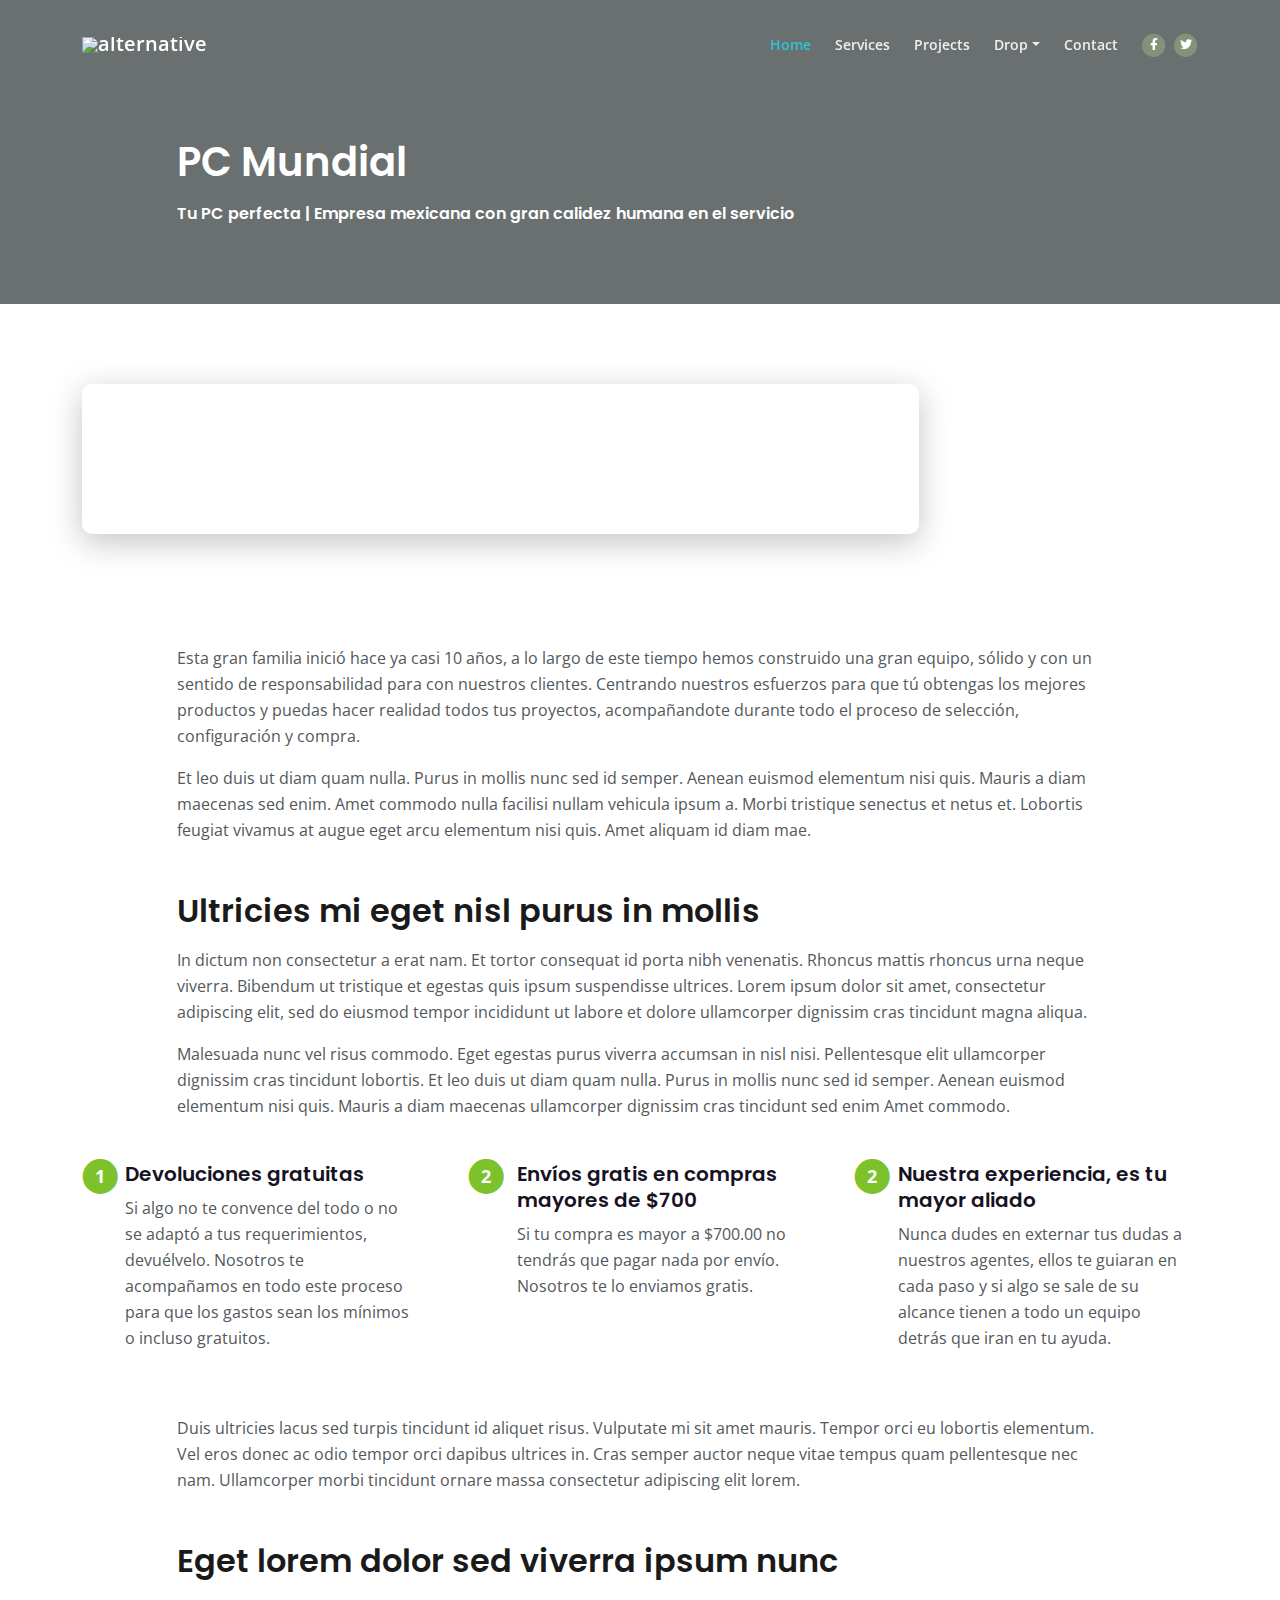
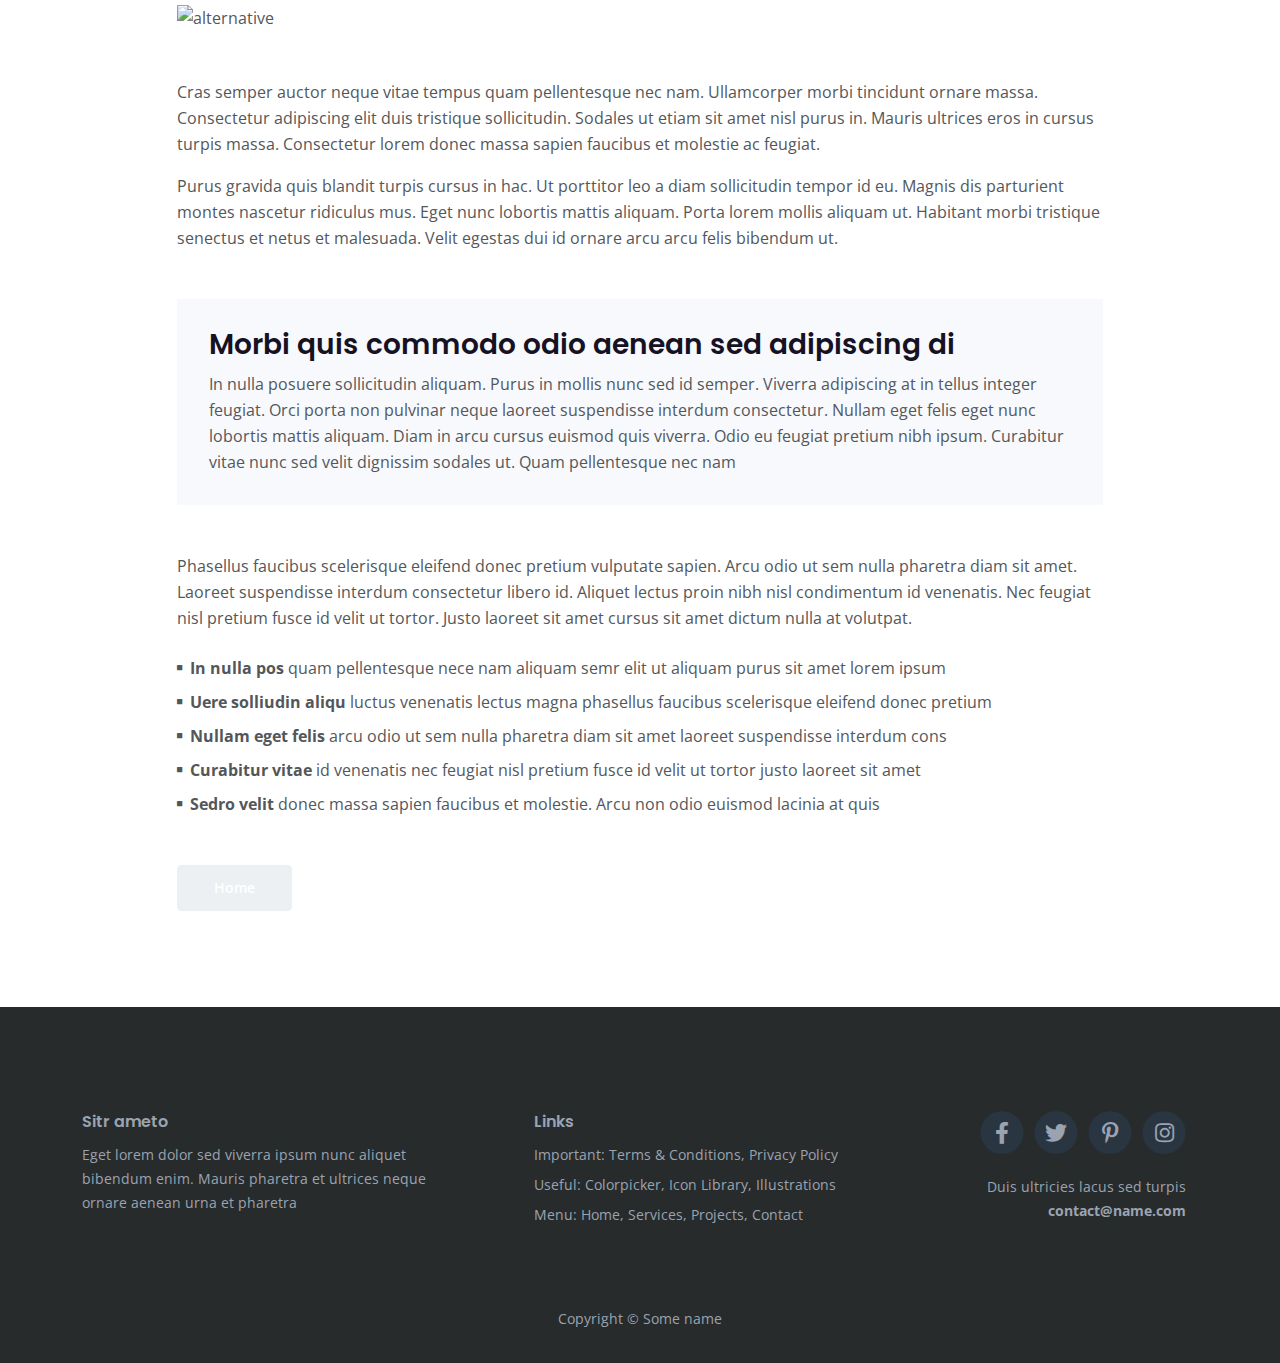
==== about.html @ 80b42864 "inicio" ====
<!DOCTYPE html>
<html lang="es">

<head>
    <meta charset="utf-8">
    <meta name="viewport" content="width=device-width, initial-scale=1, shrink-to-fit=no">

    <!-- SEO Meta Tags -->
    <meta name="description" content="Your description">
    <meta name="author" content="Your name">


    <!-- Webpage Title -->
    <title>PC Mundial</title>

    <!-- Styles -->
    <link href="https://fonts.googleapis.com/css2?family=Open+Sans:ital,wght@0,400;0,600;0,700;1,400&display=swap"
        rel="stylesheet">
    <link href="https://fonts.googleapis.com/css2?family=Poppins:wght@600&display=swap" rel="stylesheet">
    <link href="css/bootstrap.min.css" rel="stylesheet">
    <link href="css/fontawesome-all.min.css" rel="stylesheet">
    <link href="css/swiper.css" rel="stylesheet">
    <link href="css/styles.css" rel="stylesheet">

    <!-- Favicon  -->
    <link rel="icon" href="images/favicon.png">
</head>

<body>

    <!-- Navigation -->
    <nav id="navbarExample" class="navbar navbar-expand-lg fixed-top navbar-dark" aria-label="Main navigation">
        <div class="container">

            <!-- Image Logo -->
            <a class="navbar-brand logo-image" href="index.html"><img src="images/logo.svg" alt="alternative"></a>

            <!-- Text Logo - Use this if you don't have a graphic logo -->
            <!-- <a class="navbar-brand logo-text" href="index.html">Name</a> -->

            <button class="navbar-toggler p-0 border-0" type="button" id="navbarSideCollapse"
                aria-label="Toggle navigation">
                <span class="navbar-toggler-icon"></span>
            </button>

            <div class="navbar-collapse offcanvas-collapse" id="navbarsExampleDefault">
                <ul class="navbar-nav ms-auto navbar-nav-scroll">
                    <li class="nav-item">
                        <a class="nav-link active" aria-current="page" href="index.html">Home</a>
                    </li>
                    <li class="nav-item">
                        <a class="nav-link" href="index.html#services">Services</a>
                    </li>
                    <li class="nav-item">
                        <a class="nav-link" href="index.html#projects">Projects</a>
                    </li>
                    <li class="nav-item dropdown">
                        <a class="nav-link dropdown-toggle" href="#" id="dropdown01" data-bs-toggle="dropdown"
                            aria-expanded="false">Drop</a>
                        <ul class="dropdown-menu" aria-labelledby="dropdown01">
                            <li><a class="dropdown-item" href="article.html">Article Details</a></li>
                            <li>
                                <div class="dropdown-divider"></div>
                            </li>
                            <li><a class="dropdown-item" href="terms.html">Terms Conditions</a></li>
                            <li>
                                <div class="dropdown-divider"></div>
                            </li>
                            <li><a class="dropdown-item" href="privacy.html">Privacy Policy</a></li>
                        </ul>
                    </li>
                    <li class="nav-item">
                        <a class="nav-link" href="index.html#contact">Contact</a>
                    </li>
                </ul>
                <span class="nav-item social-icons">
                    <span class="fa-stack">
                        <a href="#your-link">
                            <i class="fas fa-circle fa-stack-2x"></i>
                            <i class="fab fa-facebook-f fa-stack-1x"></i>
                        </a>
                    </span>
                    <span class="fa-stack">
                        <a href="#your-link">
                            <i class="fas fa-circle fa-stack-2x"></i>
                            <i class="fab fa-twitter fa-stack-1x"></i>
                        </a>
                    </span>
                </span>
            </div> <!-- end of navbar-collapse -->
        </div> <!-- end of container -->
    </nav> <!-- end of navbar -->
    <!-- end of navigation -->


    <!-- Header -->
    <header class="ex-header ex-header-about">
        <div class="container">
            <div class="row">
                <div class="col-xl-10 offset-xl-1">
                    <h1>PC Mundial</h1>
                    <h3>Tu PC perfecta | Empresa mexicana con gran calidez humana en el servicio</h3>
                </div> <!-- end of col -->
            </div> <!-- end of row -->
        </div> <!-- end of container -->
    </header> <!-- end of ex-header -->
    <!-- end of header -->


    <!-- Basic -->
    <div class="ex-basic-1 pt-5 pb-5 team">
        <div class="container">
            <div class="row">
                <div class="col-lg-12">
                    <section class="image-container video-team">
                    <section class="video-wrapper">
                        <video autoplay loop muted src="./images/team.mp4" playsinline></video>
                    </section>
                </section>
                </div> <!-- end of col -->
            </div> <!-- end of row -->
        </div> <!-- end of container -->
    </div> <!-- end of ex-basic-1 -->
    <!-- end of basic -->


    <!-- Basic -->
    <div class="ex-basic-1 pt-4">
        <div class="container">
            <div class="row">
                <div class="col-xl-10 offset-xl-1">
                    <p>Esta gran familia inició hace ya casi 10 años, a lo largo de este tiempo hemos construido una gran equipo, sólido y con un sentido de responsabilidad para con nuestros clientes. Centrando nuestros esfuerzos para que tú obtengas los mejores productos y puedas hacer realidad todos tus proyectos, acompañandote durante todo el proceso de selección, configuración y compra.</p>
                    <p class="mb-5">Et leo duis ut diam quam nulla. Purus in mollis nunc sed id semper. Aenean euismod
                        elementum nisi quis. Mauris a diam maecenas sed enim. Amet commodo nulla facilisi nullam
                        vehicula ipsum a. Morbi tristique senectus et netus et. Lobortis feugiat vivamus at augue eget
                        arcu elementum nisi quis. Amet aliquam id diam mae.</p>

                    <h2 class="mb-3">Ultricies mi eget nisl purus in mollis</h2>
                    <p>In dictum non consectetur a erat nam. Et tortor consequat id porta nibh venenatis. Rhoncus mattis
                        rhoncus urna neque viverra. Bibendum ut tristique et egestas quis ipsum suspendisse ultrices.
                        Lorem ipsum dolor sit amet, consectetur adipiscing elit, sed do eiusmod tempor incididunt ut
                        labore et dolore ullamcorper dignissim cras tincidunt magna aliqua.</p>
                    <p class="mb-4">Malesuada nunc vel risus commodo. Eget egestas purus viverra accumsan in nisl nisi.
                        Pellentesque elit ullamcorper dignissim cras tincidunt lobortis. Et leo duis ut diam quam nulla.
                        Purus in mollis nunc sed id semper. Aenean euismod elementum nisi quis. Mauris a diam maecenas
                        ullamcorper dignissim cras tincidunt sed enim Amet commodo.</p>
                </div> <!-- end of col -->
            </div> <!-- end of row -->
        </div> <!-- end of container -->
    </div> <!-- end of ex-basic-1 -->
    <!-- end of basic -->


    <!-- Cards -->
    <div class="ex-cards-1 pt-3 pb-3">
        <div class="container">
            <div class="row">
                <div class="col-lg-12">

                    <!-- Card -->
                    <div class="card">
                        <ul class="list-unstyled">
                            <li class="d-flex">
                                <span class="fa-stack">
                                    <span class="fas fa-circle fa-stack-2x"></span>
                                    <span class="fa-stack-1x">1</span>
                                </span>
                                <div class="flex-grow-1">
                                    <h5>Devoluciones gratuitas</h5>
                                    <p>Si algo no te convence del todo o no se adaptó a tus requerimientos, devuélvelo. Nosotros te acompañamos en todo este proceso para que los gastos sean los mínimos o incluso gratuitos.</p>
                                </div>
                            </li>
                        </ul>
                    </div> <!-- end of card -->
                    <!-- end of card -->

                    <!-- Card -->
                    <div class="card">
                        <ul class="list-unstyled">
                            <li class="d-flex">
                                <span class="fa-stack">
                                    <span class="fas fa-circle fa-stack-2x"></span>
                                    <span class="fa-stack-1x">2</span>
                                </span>
                                <div class="flex-grow-1">
                                    <h5>Envíos gratis en compras mayores de $700</h5>
                                    <p>Si tu compra es mayor a $700.00 no tendrás que pagar nada por envío. Nosotros te lo enviamos gratis.</p>
                                    </p>
                                </div>
                            </li>
                        </ul>
                    </div> <!-- end of card -->
                    <!-- end of card -->

                    <!-- Card -->
                    <div class="card">
                        <ul class="list-unstyled">
                            <li class="d-flex">
                                <span class="fa-stack">
                                    <span class="fas fa-circle fa-stack-2x"></span>
                                    <span class="fa-stack-1x">2</span>
                                </span>
                                <div class="flex-grow-1">
                                    <h5>Nuestra experiencia, es tu mayor aliado</h5>
                                    <p>Nunca dudes en externar tus dudas a nuestros agentes, ellos te guiaran en cada paso y si algo se sale de su alcance tienen a todo un equipo detrás que iran en tu ayuda.</p>
                                </div>
                            </li>
                        </ul>
                    </div> <!-- end of card -->
                    <!-- end of card -->

                </div> <!-- end of col -->
            </div> <!-- end of row -->
        </div> <!-- end of container -->
    </div> <!-- end of ex-cards-1 -->
    <!-- end of cards -->


    <!-- Basic -->
    <div class="ex-basic-1 pt-3 pb-5">
        <div class="container">
            <div class="row">
                <div class="col-xl-10 offset-xl-1">
                    <p class="mb-5">Duis ultricies lacus sed turpis tincidunt id aliquet risus. Vulputate mi sit amet
                        mauris. Tempor orci eu lobortis elementum. Vel eros donec ac odio tempor orci dapibus ultrices
                        in. Cras semper auctor neque vitae tempus quam pellentesque nec nam. Ullamcorper morbi tincidunt
                        ornare massa consectetur adipiscing elit lorem.</p>

                    <h2 class="mb-4">Eget lorem dolor sed viverra ipsum nunc</h2>
                    <img class="img-fluid mb-5" src="images/article-details-small.jpg" alt="alternative">
                    <p>Cras semper auctor neque vitae tempus quam pellentesque nec nam. Ullamcorper morbi tincidunt
                        ornare massa. Consectetur adipiscing elit duis tristique sollicitudin. Sodales ut etiam sit amet
                        nisl purus in. Mauris ultrices eros in cursus turpis massa. Consectetur lorem donec massa sapien
                        faucibus et molestie ac feugiat.</p>
                    <p class="mb-5">Purus gravida quis blandit turpis cursus in hac. Ut porttitor leo a diam
                        sollicitudin tempor id eu. Magnis dis parturient montes nascetur ridiculus mus. Eget nunc
                        lobortis mattis aliquam. Porta lorem mollis aliquam ut. Habitant morbi tristique senectus et
                        netus et malesuada. Velit egestas dui id ornare arcu arcu felis bibendum ut.</p>
                    <div class="text-box mb-5">
                        <h3>Morbi quis commodo odio aenean sed adipiscing di</h3>
                        <p>In nulla posuere sollicitudin aliquam. Purus in mollis nunc sed id semper. Viverra adipiscing
                            at in tellus integer feugiat. Orci porta non pulvinar neque laoreet suspendisse interdum
                            consectetur. Nullam eget felis eget nunc lobortis mattis aliquam. Diam in arcu cursus
                            euismod quis viverra. Odio eu feugiat pretium nibh ipsum. Curabitur vitae nunc sed velit
                            dignissim sodales ut. Quam pellentesque nec nam</p>
                    </div> <!-- end of text-box -->
                    <p class="mb-4">Phasellus faucibus scelerisque eleifend donec pretium vulputate sapien. Arcu odio ut
                        sem nulla pharetra diam sit amet. Laoreet suspendisse interdum consectetur libero id. Aliquet
                        lectus proin nibh nisl condimentum id venenatis. Nec feugiat nisl pretium fusce id velit ut
                        tortor. Justo laoreet sit amet cursus sit amet dictum nulla at volutpat.</p>
                    <ul class="list-unstyled li-space-lg mb-5">
                        <li class="d-flex">
                            <i class="fas fa-square"></i>
                            <div class="flex-grow-1"><strong>In nulla pos</strong> quam pellentesque nece nam aliquam
                                semr elit ut aliquam purus sit amet lorem ipsum</div>
                        </li>
                        <li class="d-flex">
                            <i class="fas fa-square"></i>
                            <div class="flex-grow-1"><strong>Uere solliudin aliqu</strong> luctus venenatis lectus magna
                                phasellus faucibus scelerisque eleifend donec pretium</div>
                        </li>
                        <li class="d-flex">
                            <i class="fas fa-square"></i>
                            <div class="flex-grow-1"><strong>Nullam eget felis</strong> arcu odio ut sem nulla pharetra
                                diam sit amet laoreet suspendisse interdum cons</div>
                        </li>
                        <li class="d-flex">
                            <i class="fas fa-square"></i>
                            <div class="flex-grow-1"><strong>Curabitur vitae</strong> id venenatis nec feugiat nisl
                                pretium fusce id velit ut tortor justo laoreet sit amet</div>
                        </li>
                        <li class="d-flex">
                            <i class="fas fa-square"></i>
                            <div class="flex-grow-1"><strong>Sedro velit</strong> donec massa sapien faucibus et
                                molestie. Arcu non odio euismod lacinia at quis</div>
                        </li>
                    </ul>

                    <a class="btn-solid-reg mb-5" href="index.html">Home</a>
                </div> <!-- end of col -->
            </div> <!-- end of row -->
        </div> <!-- end of container -->
    </div> <!-- end of ex-basic-1 -->
    <!-- end of basic -->


    <!-- Footer -->
    <div class="footer">
        <div class="container">
            <div class="row">
                <div class="col-lg-12">
                    <div class="footer-col first">
                        <h6>Sitr ameto</h6>
                        <p class="p-small">Eget lorem dolor sed viverra ipsum nunc aliquet bibendum enim. Mauris
                            pharetra et ultrices neque ornare aenean urna et pharetra</p>
                    </div> <!-- end of footer-col -->
                    <div class="footer-col second">
                        <h6>Links</h6>
                        <ul class="list-unstyled li-space-lg p-small">
                            <li>Important: <a href="terms.html">Terms & Conditions</a>, <a href="privacy.html">Privacy
                                    Policy</a></li>
                            <li>Useful: <a href="#">Colorpicker</a>, <a href="#">Icon Library</a>, <a
                                    href="#">Illustrations</a></li>
                            <li>Menu: <a href="#header">Home</a>, <a href="#services">Services</a>, <a
                                    href="#projects">Projects</a>, <a href="#contact">Contact</a></li>
                        </ul>
                    </div> <!-- end of footer-col -->
                    <div class="footer-col third">
                        <span class="fa-stack">
                            <a href="#your-link">
                                <i class="fas fa-circle fa-stack-2x"></i>
                                <i class="fab fa-facebook-f fa-stack-1x"></i>
                            </a>
                        </span>
                        <span class="fa-stack">
                            <a href="#your-link">
                                <i class="fas fa-circle fa-stack-2x"></i>
                                <i class="fab fa-twitter fa-stack-1x"></i>
                            </a>
                        </span>
                        <span class="fa-stack">
                            <a href="#your-link">
                                <i class="fas fa-circle fa-stack-2x"></i>
                                <i class="fab fa-pinterest-p fa-stack-1x"></i>
                            </a>
                        </span>
                        <span class="fa-stack">
                            <a href="#your-link">
                                <i class="fas fa-circle fa-stack-2x"></i>
                                <i class="fab fa-instagram fa-stack-1x"></i>
                            </a>
                        </span>
                        <p class="p-small">Duis ultricies lacus sed turpis <a
                                href="mailto:contact@name.com"><strong>contact@name.com</strong></a></p>
                    </div> <!-- end of footer-col -->
                </div> <!-- end of col -->
            </div> <!-- end of row -->
        </div> <!-- end of container -->
    </div> <!-- end of footer -->
    <!-- end of footer -->


    <!-- Copyright -->
    <div class="copyright">
        <div class="container">
            <div class="row">
                <div class="col-lg-12">
                    <p class="p-small">Copyright © Some name</p>
                </div> <!-- end of col -->
            </div> <!-- enf of row -->
        </div> <!-- end of container -->
    </div> <!-- end of copyright -->
    <!-- end of copyright -->


    <!-- Back To Top Button -->
    <button onclick="topFunction()" id="myBtn">
        <img src="images/up-arrow.png" alt="alternative">
    </button>
    <!-- end of back to top button -->

    <!-- Scripts -->

    <script src="js/bootstrap.min.js"></script> <!-- Bootstrap framework -->
    <script src="js/swiper.min.js"></script> <!-- Swiper for image and text sliders -->
    <script src="js/isotope.pkgd.min.js"></script> <!-- Isotope for filter -->
    <script src="js/scripts.js"></script> <!-- Custom scripts -->
</body>

</html>
---- css/styles.css ----
/* Description: Master CSS file */

/*****************************************
Table Of Contents:
- General Styles
- Navigation
- Header
- Introduction
- Details
- Services 1
- Services 2
- Services 3
- Projects
- Testimonials
- Contact
- Footer
- Copyright
- Back To Top Button
- Extra Pages
- Media Queries
******************************************/

/*****************************************
Colors:
- Backgrounds - light gray #f7f9fd
- Headings text - black #161223
- Body text - dark gray #53575a
- Buttons, icons - green #7dc22b
******************************************/


/**************************/
/*     General Styles     */
/**************************/
body,
html {
    width: 100%;
	height: 100%;
}

body, p {
	color: #53575a; 
	font: 400 1rem/1.625rem "Open Sans", sans-serif;
}

h1 {
	color: #364e5e;
	font-weight: 600;
	font-size: 2.5rem;
	line-height: 3.25rem;
	font-family: "Poppins"
}

h2 {
	color: #1a1a1a;
	font-weight: 600;
	font-size: 2rem;
	line-height: 2.5rem;
	font-family: "Poppins"
}

h3 {
	color: #161223;
	font-weight: 600;
	font-size: 1.75rem;
	line-height: 2.25rem;
	font-family: "Poppins"
}

h4 {
	color: #161223;
	font-weight: 600;
	font-size: 1.5rem;
	line-height: 2rem;
	font-family: "Poppins"
}

h5 {
	color: #161223;
	font-weight: 600;
	font-size: 1.25rem;
	line-height: 1.625rem;
	font-family: "Poppins"
}

h6 {
	color: #161223;
	font-weight: 600;
	font-size: 1rem;
	line-height: 1.375rem;
	font-family: "Poppins"
}


/********/

video {
	width: 100%;
	height: auto;
	margin: 0 auto;
	align-items: center;
	border-radius: 10px;
	background-color: #ffffff;
	box-shadow: 0 0.5rem 2rem rgba(3, 19, 23, 0.250);
}	



.video-team {
	width: 75%;
	height: auto;
	
	
}





.image-container img {
	width: 100%;
	height: auto;
	margin: 0 auto;
	align-items: center;
	border-radius: 10px;
	background-color: #ffffff;
	box-shadow: 0 0.5rem 2rem rgba(3, 19, 23, 0.250);
}


.card-icon {
	width: 100%;
	height: auto;
	margin: 0 auto;
	align-items: center;
	background-color: #ffffff;
	box-shadow: 0 0.5rem 1rem rgba(3, 19, 23, 0.250);
}

.bg-you {
	background-color: #edf0f2;
}

.bg-you-2 {
	background-color: #e9e9e9;
}






/*********************/



.p-large {
	font-size: 1.125rem;
	line-height: 1.75rem;
}

.p-small {
	font-size: 0.875rem;
	line-height: 1.5rem;
}

.testimonial-text {
	font-style: italic;
}

.testimonial-author {
	font-weight: 600;
	font-size: 1.25rem;
	line-height: 1.75rem;
	font-family: "Poppins"
}

.li-space-lg li {
	margin-bottom: 0.5rem;
}

a {
	color: #53575a;
	text-decoration: underline;
}

a:hover {
	color: #53575a;
	text-decoration: underline;
}

.no-line {
	text-decoration: none;
}

.no-line:hover {
	text-decoration: none;
}

.read-more {
	font-weight: 600;
	font-size: 1rem;
	line-height: 1.5rem;
}

.read-more .fas {
	margin-left: 0.625rem;
	font-size: 1rem;
	vertical-align: -8%;
}

.green {
	color: #0e6caa;
}

.bg-gray {
	background-color: #f7f9fd;
}

.btn-solid-reg {
	display: inline-block;
	padding: 1.375rem 2.25rem 1.375rem 2.25rem;
	border: 1px solid #edf0f2;
	border-radius: 4px;
	background-color: #edf0f2;
	color: #ffffff;
	font-weight: 600;
	font-size: 0.875rem;
	line-height: 0;
	text-decoration: none;
	transition: all 0.2s;
}

.btn-solid-reg:hover {
	background-color: transparent;
	color: #edf0f2; /* needs to stay here because of the color property of a tag */
	text-decoration: none;
}

.btn-solid-lg {
	display: inline-block;
	padding: 1.625rem 2.625rem 1.625rem 2.625rem;
	/* border: 1px solid #7dc22b; */
	border: 1px solid #edf0f2;

	border-radius: 4px;
	/* background-color: #7dc22b; */
	background-color: transparent;

	color: #ffffff;
	font-weight: 600;
	font-size: 0.875rem;
	line-height: 0;
	text-decoration: none;
	transition: all 0.2s;
}

.btn-solid-lg:hover {
	background-color: #edf0f2;
	/* color: #7dc22b; needs to stay here because of the color property of a tag */
	color: #302f2f;
	text-decoration: none;
}

.btn-outline-reg {
	display: inline-block;
	padding: 1.375rem 2.25rem 1.375rem 2.25rem;
	border: 1px solid #161223;
	border-radius: 4px;
	background-color: transparent;
	color: #161223;
	font-weight: 600;
	font-size: 0.875rem;
	line-height: 0;
	text-decoration: none;
	transition: all 0.2s;
}

.btn-outline-reg:hover {
	background-color: #161223;
	color: #ffffff;
	text-decoration: none;
}

.btn-outline-lg {
	display: inline-block;
	padding: 1.625rem 2.625rem 1.625rem 2.625rem;
	border: 1px solid #161223;
	border-radius: 4px;
	background-color: transparent;
	color: #161223;
	font-weight: 600;
	font-size: 0.875rem;
	line-height: 0;
	text-decoration: none;
	transition: all 0.2s;
}

.btn-outline-lg:hover {
	background-color: #161223;
	color: #ffffff;
	text-decoration: none;
}

.btn-outline-sm {
	display: inline-block;
	padding: 1rem 1.5rem 1rem 1.5rem;
	border: 1px solid #161223;
	border-radius: 4px;
	background-color: transparent;
	color: #161223;
	font-weight: 600;
	font-size: 0.875rem;
	line-height: 0;
	text-decoration: none;
	transition: all 0.2s;
}

.btn-outline-sm:hover {
	background-color: #161223;
	color: #ffffff;
	text-decoration: none;
}

.form-group {
	position: relative;
	margin-bottom: 1.25rem;
}

.form-control-input,
.form-control-textarea {
	width: 100%;
	padding-top: 0.875rem;
	padding-bottom: 0.875rem;
	padding-left: 1.5rem;
	border: 1px solid #cbcbd1;
	border-radius: 4px;
	background-color: #ffffff;
	font-size: 0.875rem;
	line-height: 1.5rem;
	-webkit-appearance: none; /* removes inner shadow on form inputs on ios safari */
}

.form-control-textarea {
	display: block;
	height: 14rem; /* used instead of html rows to normalize height between Chrome and IE/FF */
}

.form-control-input:focus,
.form-control-textarea:focus {
	border: 1px solid #a1a1a1;
	outline: none; /* Removes blue border on focus */
}

.form-control-input:hover,
.form-control-textarea:hover {
	border: 1px solid #a1a1a1;
}

.form-control-submit-button {
	display: inline-block;
	width: 100%;
	height: 3.25rem;
	border: 1px solid #7dc22b;
	border-radius: 4px;
	background-color: #7dc22b;
	color: #ffffff;
	font-weight: 600;
	font-size: 0.875rem;
	line-height: 0;
	cursor: pointer;
	transition: all 0.2s;
}

.form-control-submit-button:hover {
	border: 1px solid #7dc22b;
	background-color: transparent;
	color: #7dc22b;
}


/**********************/
/*     Navigation     */
/**********************/
.navbar {
	background-color: #000000da;
	font-weight: 600;
	font-size: 0.875rem;
	line-height: 0.875rem;
	box-shadow: 0 1px 6px 0 rgba(0, 0, 0, 0.025);
}

.navbar .navbar-brand {
	padding-top: 0.25rem;
	padding-bottom: 0.25rem;
}

.navbar .logo-image img {
    width: 122px;
	height: 32px;
}

.navbar .logo-text {
	color: #38b3d8;
	font-weight: 700;
	font-size: 1.875rem;
	line-height: 1rem;
	text-decoration: none;
}

.offcanvas-collapse {
	position: fixed;
	top: 3.25rem; /* adjusts the height between the top of the page and the offcanvas menu */
	bottom: 0;
	left: 100%;
	width: 100%;
	padding-right: 1rem;
	padding-left: 1rem;
	overflow-y: auto;
	visibility: hidden;
	background-color: #000000da;
	transition: visibility .3s ease-in-out, -webkit-transform .3s ease-in-out;
	transition: transform .3s ease-in-out, visibility .3s ease-in-out;
	transition: transform .3s ease-in-out, visibility .3s ease-in-out, -webkit-transform .3s ease-in-out;
}

.offcanvas-collapse.open {
	visibility: visible;
	-webkit-transform: translateX(-100%);
	transform: translateX(-100%);
}

.navbar .navbar-nav {
	margin-top: 0.75rem;
	margin-bottom: 0.5rem;
}

.navbar .nav-item .nav-link {
	padding-top: 0.625rem;
	padding-bottom: 0.625rem;
	color: #eeeeee;
	text-decoration: none;
	transition: all 0.2s ease;
}

.navbar .nav-item.dropdown.show .nav-link,
.navbar .nav-item .nav-link:hover,
.navbar .nav-item .nav-link.active {
	color: #2dc5da;
}

/* Dropdown Menu */
.navbar .dropdown .dropdown-menu {
	animation: fadeDropdown 0.2s; /* required for the fade animation */
}

@keyframes fadeDropdown {
    0% {
        opacity: 0;
    }

    100% {
        opacity: 1;
	}
}

.navbar .dropdown-menu {
	margin-top: 0.25rem;
	margin-bottom: 0.25rem;
	border: none;
	background-color: #0e3147;
}

.navbar .dropdown-item {
	padding-top: 0.625rem;
	padding-bottom: 0.625rem;
	color: #eeeeee;
	font-weight: 600;
	font-size: 0.875rem;
	line-height: 0.875rem;
	text-decoration: none;
}

.navbar .dropdown-item:hover {
	background-color: #b3b1b1;
	color: #8ba3a7;
}

.navbar .dropdown-divider {
	width: 100%;
	height: 1px;
	margin: 0.5rem auto 0.5rem auto;
	border: none;
	background-color: #5b5f66;
}
/* end of dropdown menu */

.navbar .fa-stack {
	width: 2em;
	margin-right: 0.25rem;
	font-size: 0.75rem;
}

.navbar .fa-stack-2x {
	color: #859178;
	transition: all 0.2s ease;
}

.navbar .fa-stack-1x {
	color: #ffffff;
	transition: all 0.2s ease;
}

.navbar .fa-stack:hover .fa-stack-2x {
	color: #ffffff;
}

.navbar .fa-stack:hover .fa-stack-1x {
	color: #81867a;
}

.navbar .navbar-toggler {
	padding: 0;
	border: none;
	font-size: 1.25rem;
}


/*****************/
/*    Header     */
/*****************/
.header {
	position: relative;
}

.header #video-background {
	position: absolute;
	right: 0;
	bottom: 0;
	min-width: 100%;
	min-height: 100%;
	width: auto;
	height: auto;
	z-index: -100; 
}

.header .header-content {
	padding-top: 11rem;
	padding-bottom: 9rem;
	background: linear-gradient(rgba(21, 35, 63, 0.5), rgba(21, 35, 63, 0.5));
	background-size: cover;
	text-align: center; 
}

.header .h1-large {
	margin-bottom: 2.25rem;
	color: #ffffff;
	font-size: 3rem;
	line-height: 3.75rem;
	}


/************************/
/*     Introduction     */
/************************/
.cards-1 {
	padding-top: 9.125rem;
	padding-bottom: 5.25rem;
	text-align: center;
}

.cards-1 .h2-heading {
	margin-bottom: 1.125rem;
}

.cards-1 .p-heading {
	margin-bottom: 4rem;
	text-align: center;
}

.cards-1 .card {
	margin-bottom: 4rem;
	border: none;
	border-radius: 6px;
}

.cards-1 .card-body {
	padding: 0;
}

.cards-1 .card-icon {
	width: 90px;
	height: 90px;
	margin-right: auto;
	margin-bottom: 2rem;
	margin-left: auto;
	border-radius: 50%;
	background-color: #092024;
	text-align: center;
}

.cards-1 .card-icon .fas {
	color: #ffffff;
	font-size: 2.125rem;
	line-height: 90px;
}

.cards-1 .card-title {
	margin-bottom: 0.625rem;
}


/*******************/
/*     Details     */
/*******************/
.split .area-1 {
	height: 430px;
	background: url('../images/details-background.jpg') center center no-repeat;
	background-size: cover;
}

.split .area-2 {
	padding-top: 9.25rem;
	padding-bottom: 9.75rem;
}

.split h2 {
	margin-bottom: 1.5rem;
}

.split p {
	margin-bottom: 2.25rem;
}

.split p:last-of-type {
	margin-bottom: 0;
}


/**********************/
/*     Services 1     */
/**********************/
.basic-1 {
	padding-top: 9.75rem;
	padding-bottom: 5rem;
}

.basic-1 .image-container {
	margin-bottom: 4rem;
}

.basic-1 .image-container img {
	border-radius: 8px;
}

.basic-1 h2 {
	margin-bottom: 1.5rem;
}


/**********************/
/*     Services 2     */
/**********************/
.basic-2 {
	padding-top: 5rem;
	padding-bottom: 5rem;
}

.basic-2 .image-container {
	margin-bottom: 4rem;
}

.basic-2 .image-container img {
	border-radius: 8px;
}

.basic-2 h2 {
	margin-bottom: 1.5rem;
}


/**********************/
/*     Services 3     */
/**********************/
.basic-3 {
	padding-top: 5rem;
	padding-bottom: 9.75rem;
}

.basic-3 .image-container {
	margin-bottom: 4rem;
}

.basic-3 .image-container img {
	border-radius: 8px;
}

.basic-3 h2 {
	margin-bottom: 1.5rem;
}


/********************/
/*     Projects     */
/********************/
.filter {
	padding-top: 9.5rem;
	padding-bottom: 5.625rem;
	text-align: center;
}

.filter h2 {
	margin-bottom: 2.625rem;
}

.filter .button-group {
	margin-bottom: 1.375rem;
}

.filter .button {
	margin-right: 0.25rem;
	margin-bottom: 0.75rem;
	margin-left: 0.25rem;
	padding: 0.125rem 0.875rem;
	border: none;
	background-color: #ffffff;
	color: #53575a;
	font-weight: 600;
	font-size: 0.875rem;
}

.filter .button:hover,
.filter .button.is-checked {
	background-color: #2c2c2c;
	color: #ffffff;
}

.filter .grid {
	margin-right: auto;
	max-width: 351px;
	margin-left: auto;
}

.filter .element-item {
	margin-bottom: 3rem;
}

.filter .element-item a {
	text-decoration: none;
}

.filter .element-item img {
	margin-bottom: 1.125rem;
	border-radius: 10px;
	box-shadow: 0 0.5rem 2rem rgba(3, 19, 23, 0.250);
}

.filter .element-item p {
	text-align: left;
}


/************************/
/*     Testimonials     */
/************************/
.slider-1 {
	position: relative;
	padding-top: 9.75rem;
	padding-bottom: 9.5rem;
}

.slider-1 .slider-container {
	position: relative;
}

.slider-1 .swiper-container {
	position: static;
	width: 86%;
	text-align: center;
}

.slider-1 .swiper-button-prev:focus,
.slider-1 .swiper-button-next:focus {
	/* even if you can't see it chrome you can see it on mobile device */
	outline: none;
}

.slider-1 .swiper-button-prev {
	left: -10px;
	background-image: url("data:image/svg+xml;charset=utf-8,%3Csvg%20xmlns%3D'http%3A%2F%2Fwww.w3.org%2F2000%2Fsvg'%20viewBox%3D'0%200%2028%2044'%3E%3Cpath%20d%3D'M0%2C22L22%2C0l2.1%2C2.1L4.2%2C22l19.9%2C19.9L22%2C44L0%2C22L0%2C22L0%2C22z'%20fill%3D'%23707375'%2F%3E%3C%2Fsvg%3E");
	background-size: 18px 28px;
}

.slider-1 .swiper-button-next {
	right: -10px;
	background-image: url("data:image/svg+xml;charset=utf-8,%3Csvg%20xmlns%3D'http%3A%2F%2Fwww.w3.org%2F2000%2Fsvg'%20viewBox%3D'0%200%2028%2044'%3E%3Cpath%20d%3D'M27%2C22L27%2C22L5%2C44l-2.1-2.1L22.8%2C22L2.9%2C2.1L5%2C0L27%2C22L27%2C22z'%20fill%3D'%23707375'%2F%3E%3C%2Fsvg%3E");
	background-size: 18px 28px;
}

.slider-1 .testimonial-image {
	width: 120px;
	height: 120px;
	margin-bottom: 2.25rem;
	border-radius: 50%;
}

.slider-1 .testimonial-text {
	margin-bottom: 1.75rem;
	font-size: 1.25rem;
	line-height: 2rem;
}

.slider-1 .testimonial-author {
	margin-bottom: 0.25rem;
	color: #161223;
}

.slider-1 .text-decoration {
	position: absolute;
	right: 0;
	bottom: 0;
	left: 0;
	margin-right: auto;
	margin-left: auto;
}


/*******************/
/*     Contact     */
/*******************/
.form-1 {
	padding-top: 9.25rem;
	padding-bottom: 8.5rem;
	background: linear-gradient(rgba(2, 15, 29, 0.1), rgba(2, 15, 29, 0.1)), url('../images/contact-background.png') center center no-repeat;
	background-size: cover;
	text-align: center;
}

.form-1 .h2-heading {
	margin-bottom: 1.125rem;
	color: #ffffff;
}

.form-1 .p-heading {
	margin-bottom: 0.375rem;
	color: #ffffff;
}

.form-1 .list-unstyled {
	margin-bottom: 3.5rem;
	color: #ffffff;
}

.form-1 .list-unstyled a {
	color: #ffffff;
}

.form-1 .list-unstyled .fas {
	color: #7dc22b;
}

.form-1 .form-control-input,
.form-1 .form-control-textarea {
	border-color: #374959;
	background-color: #293642;
	color: #efefef;
}

.form-1 .form-control-input::placeholder,
.form-1 .form-control-textarea::placeholder {
	color: #efefef;
}


/**********************/
/*     Statistics     */
/**********************/
.counter {
	padding-top: 9.75rem;
	padding-bottom: 4.375rem;
	text-align: center;
}

.counter .counter-cell {
	margin-bottom: 4rem;
}

.counter .purecounter {
	margin-bottom: 1.5rem;
	color: #7dc22b;
	font-weight: 600;
	font-size: 5rem;
	line-height: 3rem;
}

.counter .counter-info {
	color: #161223;
	font-size: 0.875rem;
	line-height: 1.5rem;
}


/******************/
/*     Footer     */
/******************/
.footer {
	padding-top: 6.5rem;
	padding-bottom: 2rem;
	background-color: #272b2c;
}

.footer a {
	text-decoration: none;
}

.footer .footer-col {
	margin-bottom: 3rem;
}

.footer h6 {
	margin-bottom: 0.625rem;
	color: #9ba3b1;
}

.footer p,
.footer a,
.footer ul {
	color: #9ba3b1;
}

.footer .li-space-lg li {
	margin-bottom: 0.375rem;
}

.footer .footer-col.third .fa-stack {
	width: 2em;
	margin-bottom: 1.25rem;
	margin-right: 0.375rem;
	font-size: 1.375rem;
}

.footer .footer-col.third .fa-stack .fa-stack-2x {
	color: #293642;
	transition: all 0.2s ease;
}

.footer .footer-col.third .fa-stack .fa-stack-1x {
    color: #9ba3b1;
	transition: all 0.2s ease;
}

.footer .footer-col.third .fa-stack:hover .fa-stack-2x {
    color: #7dc22b;
}

.footer .footer-col.third .fa-stack:hover .fa-stack-1x {
	color: #ffffff;
}


/*********************/
/*     Copyright     */
/*********************/
.copyright {
	padding-bottom: 1rem;
	background-color: #272b2c;
	text-align: center;
}

.copyright p,
.copyright a {
	color: #9ba3b1;
	text-decoration: none;
}


/******************************/
/*     Back To Top Button     */
/******************************/
#myBtn {
	position: fixed; 
  	z-index: 99; 
	bottom: 20px; 
	right: 20px; 
	display: none; 
	width: 52px;
	height: 52px;
	border: none; 
	border-radius: 50%; 
	outline: none; 
	background-color: #323137; 
	cursor: pointer; 
}

#myBtn:hover {
	background-color: #0f0f11;
}

#myBtn img {
	margin-bottom: 0.25rem;
	margin-left: 0.125rem;
	width: 18px;
}


/***********************/
/*     Extra Pages     */
/***********************/
.ex-header {
	padding-top: 8.5rem;
	padding-bottom: 4rem;
	background-color: #36595f;
}

.ex-header h1 {
	color: #ffffff;
}

.ex-basic-1 .list-unstyled .fas {
	font-size: 0.375rem;
	line-height: 1.625rem;
}

.ex-basic-1 .list-unstyled .flex-grow-1 {
	margin-left: 0.5rem;
}

.ex-basic-1 .text-box {
	padding: 1.25rem 1.25rem 0.5rem 1.25rem;
	background-color: #f7f9fd;
}

.ex-cards-1 .card {
	border: none;
	background-color: transparent;
}

.ex-cards-1 .card .fa-stack {
	width: 2em;
	font-size: 1.125rem;
}

.ex-cards-1 .card .fa-stack-2x {
	color: #7dc22b;
}

.ex-cards-1 .card .fa-stack-1x {
	width: 2em;
	color: #ffffff;
	font-weight: 700;
	line-height: 2.125rem;
}

.ex-cards-1 .card .list-unstyled .flex-grow-1 {
	margin-left: 2.25rem;
}

.ex-cards-1 .card .list-unstyled .flex-grow-1 h5 {
	margin-top: 0.125rem;
	margin-bottom: 0.5rem;
}


/*************************/
/*     Media Queries     */
/*************************/	
/* Min-width 768px */
@media (min-width: 768px) {

	/* Header */
	.header .header-content {
		padding-top: 15rem;
		padding-bottom: 13rem;
	}
	/* end of header */


	/* Statistics */
	.counter .counter-cell {
		display: inline-block;
		margin-right: 1.5rem;
		margin-left: 1.5rem;
		vertical-align: top;
	}

	.counter .purecounter {
		font-size: 6rem;
		line-height: 4rem;
	}
	/* end of statistics */


	/* Contact */
	.form-1 .list-unstyled li {
		display: inline-block;
		margin-right: 1rem;
	}
	/* end of contact */


	/* Extra Pages */
	.ex-basic-1 .text-box {
		padding: 1.75rem 2rem 0.875rem 2rem;
	}
	/* end of extra pages */
}
/* end of min-width 768px */


/* Min-width 992px */
@media (min-width: 992px) {
	
	/* General Styles */
	.h2-heading {
		width: 35.25rem;
		margin-right: auto;
		margin-left: auto;
	}

	.p-heading {
		width: 46rem;
		margin-right: auto;
		margin-left: auto;
	}
	/* end of general styles */


	/* Navigation */
	.navbar {
		padding-top: 1.75rem;
		background-color: transparent;
		box-shadow: none;
		transition: all 0.2s;
	}

	.navbar.top-nav-collapse {
		padding-top: 0.5rem;
		padding-bottom: 0.5rem;
		background-color: #000000a1;
		box-shadow: 0 3px 6px 0 rgba(0, 0, 0, 0.025);
	}

	.offcanvas-collapse {
		position: static;
		top: auto;
		bottom: auto;
		left: auto;
		width: auto;
		padding-right: 0;
		padding-left: 0;
		background-color: transparent;
		overflow-y: visible;
		visibility: visible;
	}

	.offcanvas-collapse.open {
		-webkit-transform: none;
		transform: none;
	}

	.navbar .navbar-nav {
		margin-top: 0;
		margin-bottom: 0;
	}
	
	.navbar .nav-item .nav-link {
		padding-right: 0.75rem;
		padding-left: 0.75rem;
	}

	.navbar .dropdown-menu {
		padding-top: 0.75rem;
		padding-bottom: 0.875rem;
		box-shadow: 0 3px 3px 1px rgba(0, 0, 0, 0.08);
	}

	.navbar .dropdown-divider {
		width: 90%;
	}

	.navbar .social-icons {
		margin-left: 0.5rem;
	}
	
	.navbar .fa-stack {
		margin-right: 0;
		margin-left: 0.25rem;
	}
	/* end of navigation */


	/* Header */
	.header .header-content {
		padding-top: 18rem;
		padding-bottom: 16rem;
	}
	
	.header .h1-large {
		margin-bottom: 2.75rem;
		font-size: 5rem;
		line-height: 5.75rem;
	}
	/* end of header */


	/* Introduction */
	.cards-1 .card {
		display: inline-block;
		width: 290px;
		vertical-align: top;
	}
	
	.cards-1 .card:nth-of-type(3n+2) {
		margin-right: 1.75rem;
		margin-left: 1.75rem;
	}
	/* end of introduction */


	/* Details */
	.split {
		height: 786px;
	}
	
	.split .area-1 {
		height: 100%;
		width: 50%;
		display: inline-block;
	}
	
	.split .area-2 {
		height: 100%;
		width: 50%;
		display: inline-block;
		padding-bottom: 0;
		vertical-align: top;
	}

	.split .text-container {
		width: 400px;
		margin-left: 3rem;
	}
	/* end of details */


	/* Services 1 */
	.basic-1 .image-container {
		margin-bottom: 0;
	}
	/* end of services 1 */
	
	
	/* Services 2 */
	.basic-2 .image-container {
		margin-bottom: 0;
	}
	/* end of services 2 */
	
	
	/* Services 3 */
	.basic-3 .image-container {
		margin-bottom: 0;
	}
	/* end of services 3 */


	/* Projects */
	.filter .grid {
		max-width: 750px;
	}

	.filter .element-item {
		display: inline-block;
		width: 351px;
		margin-right: 0.625rem;
		margin-left: 0.625rem;
		vertical-align: top;
	}
	/* end of projects */


	/* Footer */
	.footer .footer-col {
		margin-bottom: 2rem;
	}

	.footer .footer-col.first {
		display: inline-block;
		width: 320px;
		margin-right: 1.75rem;
		vertical-align: top;
	}
	
	.footer .footer-col.second {
		display: inline-block;
		width: 320px;
		margin-right: 1.75rem;
		vertical-align: top;
	}
	
	.footer .footer-col.third {
		display: inline-block;
		width: 224px;
		text-align: right;
		vertical-align: top;
	}

	.footer .footer-col.third .fa-stack {
		margin-right: 0;
		margin-left: 0.375rem;
	}
	/* end of footer */


	/* Extra Pages */
	.ex-cards-1 .card {
		display: inline-block;
		width: 296px;
		vertical-align: top;
	}

	.ex-cards-1 .card:nth-of-type(3n+2) {
		margin-right: 1rem;
		margin-left: 1rem;
	}
	/* end of extra pages */
}
/* end of min-width 992px */


/* Min-width 1200px */
@media (min-width: 1200px) {
	
	/* General Styles */
	.container {
		max-width: 1140px;
	}
	/* end of general styles */
	

	/* Header */
	.header {
		height: 100vh;
	}
	
	.header .header-content {
		display: flex;
		flex-direction: column;
		justify-content: center;
		height: 100vh;
		padding-top: 0;
		padding-bottom: 0;
	}

	.header .btn-solid-lg {
		padding: 1.875rem 3rem;
		font-size: 1rem;
	}
	/* end of header */


	/* Introduction */
	.cards-1 .card {
		width: 330px;
	}

	.cards-1 .card:nth-of-type(3n+2) {
		margin-right: 3.625rem;
		margin-left: 3.625rem;
	}
	/* end of introduction */


	/* Details */
	.split {
		height: 708px;
	}

	.split .text-container {
		width: 450px;
		margin-left: 6rem;
	}
	/* end of details */


	/* Services 1 */
	.basic-1 .text-container {
		margin-top: 4rem;
		margin-left: 5rem;
	}
	/* end of services 1 */
	
	
	/* Services 2 */
	.basic-2 .text-container {
		margin-top: 4rem;
		margin-left: 5rem;
	}
	/* end of services 2 */
	
	
	/* Services 3 */
	.basic-3 .text-container {
		margin-top: 4rem;
		margin-left: 5rem;
	}
	/* end of services 3 */


	/* Projects */
	.filter .grid {
		max-width: 1120px;
	}
	/* end of projects */


	/* Testimonials */
	.slider-1 .slider-container {
		width: 82%;
		margin-right: auto;
		margin-left: auto;
	}
	/* end of testimonials */


	/* Statistics */
	.counter .counter-cell {
		margin-right: 3.5rem;
		margin-left: 3.5rem;
	}
	
	.counter .counter-cell:first-of-type {
		margin-left: 0;
	}

	.counter .counter-cell:last-of-type {
		margin-right: 0;
	}
	/* end of statistics */


	/* Contact */
	.form-1 form {
		width: 776px;
		margin-right: auto;
		margin-left: auto;
	}
	/* end of contact */


	/* Footer */
	.footer .footer-col.first {
		width: 352px;
		margin-right: 6rem;
	}
	
	.footer .footer-col.second {
		margin-right: 6.5rem;
	}
	
	.footer .footer-col.third {
		text-align: right;
	}
	/* end of footer */


	/* Extra Pages */
	.ex-cards-1 .card {
		width: 336px;
	}

	.ex-cards-1 .card:nth-of-type(3n+2) {
		margin-right: 2.875rem;
		margin-left: 2.875rem;
	}
	/* end of extra pages */
}
/* end of min-width 1200px */





/********************/

.color-pc {
	border-radius: 10px;
	
}

.color-accesorios {
	border-radius: 10px;
	
}

.color-monitores {
	border-radius: 10px;
	
}

.team {
	display: flex;
	flex-direction: column;
	justify-content: center;
	align-items: center;
	margin-top: 2rem;
	margin-bottom: 2rem;

}


.ex-header-about {
	background-color: #6a6f70;
}

.ex-header-about h1 {
	color: #ffffff;
}
.ex-header-about h3 {
	color: #ffffff;
	font-size: 1rem;
}

/********************/
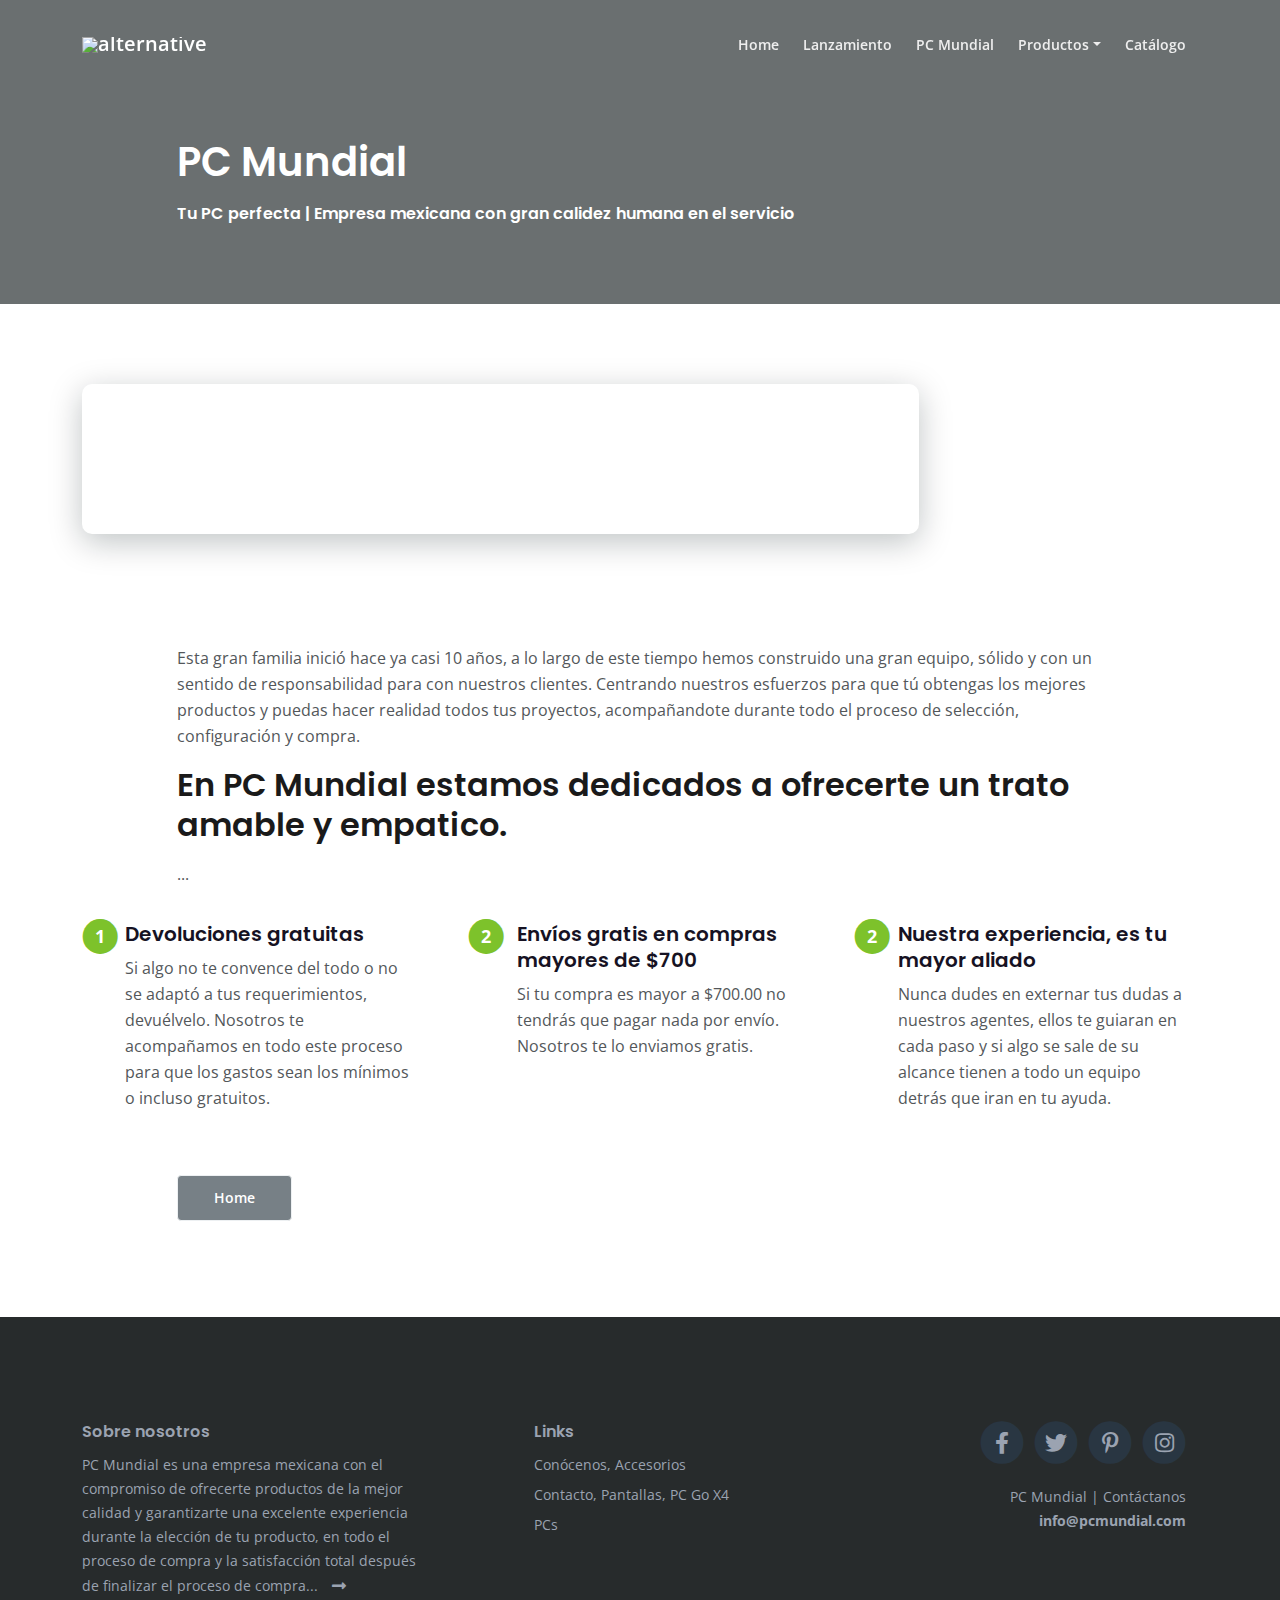
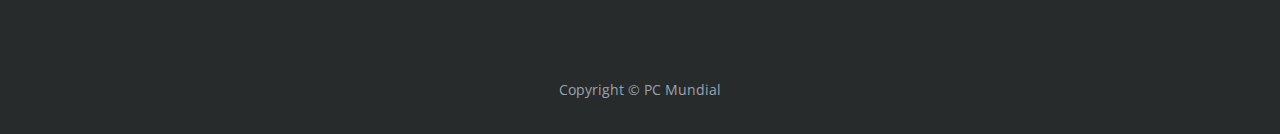
==== commit 615bcb54: "github" ====
--- a/about.html
+++ b/about.html
@@ -28,69 +28,53 @@
 
 <body>
 
-    <!-- Navigation -->
     <nav id="navbarExample" class="navbar navbar-expand-lg fixed-top navbar-dark" aria-label="Main navigation">
-        <div class="container">
-
-            <!-- Image Logo -->
-            <a class="navbar-brand logo-image" href="index.html"><img src="images/logo.svg" alt="alternative"></a>
-
-            <!-- Text Logo - Use this if you don't have a graphic logo -->
-            <!-- <a class="navbar-brand logo-text" href="index.html">Name</a> -->
+        <section class="container">
+
+            <a class="navbar-brand logo-image" href="index.html"><img src="./images/logo.svg" alt="alternative"></a>
 
             <button class="navbar-toggler p-0 border-0" type="button" id="navbarSideCollapse"
                 aria-label="Toggle navigation">
                 <span class="navbar-toggler-icon"></span>
             </button>
 
-            <div class="navbar-collapse offcanvas-collapse" id="navbarsExampleDefault">
+            <section class="navbar-collapse offcanvas-collapse" id="navbarsExampleDefault">
                 <ul class="navbar-nav ms-auto navbar-nav-scroll">
                     <li class="nav-item">
-                        <a class="nav-link active" aria-current="page" href="index.html">Home</a>
-                    </li>
-                    <li class="nav-item">
-                        <a class="nav-link" href="index.html#services">Services</a>
-                    </li>
-                    <li class="nav-item">
-                        <a class="nav-link" href="index.html#projects">Projects</a>
+                        <a class="nav-link" href="./index.html#header">Home</a>
+                    </li>
+                    <li class="nav-item">
+                        <a class="nav-link" href="./index.html#Lanzamiento">Lanzamiento</a>
+                    </li>
+                    <li class="nav-item">
+                        <a class="nav-link" href="./index.html#introduction">PC Mundial</a>
                     </li>
                     <li class="nav-item dropdown">
                         <a class="nav-link dropdown-toggle" href="#" id="dropdown01" data-bs-toggle="dropdown"
-                            aria-expanded="false">Drop</a>
+                            aria-expanded="false">Productos</a>
                         <ul class="dropdown-menu" aria-labelledby="dropdown01">
-                            <li><a class="dropdown-item" href="article.html">Article Details</a></li>
+                            <li><a class="dropdown-item" href="./pcGoX4.html">PC Go X4</a></li>
                             <li>
                                 <div class="dropdown-divider"></div>
                             </li>
-                            <li><a class="dropdown-item" href="terms.html">Terms Conditions</a></li>
+                            <li><a class="dropdown-item" href="./pcs.html">Equipos de cómputo</a></li>
                             <li>
                                 <div class="dropdown-divider"></div>
                             </li>
-                            <li><a class="dropdown-item" href="privacy.html">Privacy Policy</a></li>
-                        </ul>
-                    </li>
-                    <li class="nav-item">
-                        <a class="nav-link" href="index.html#contact">Contact</a>
+                            <li><a class="dropdown-item" href="./pantallas.html">Monitores externos</a></li>
+                            <li>
+                                <div class="dropdown-divider"></div>
+                            </li>
+                            <li><a class="dropdown-item" href="./accesorios.html">Accesorios</a></li>
+                        </ul>
+                    </li>
+                    <li class="nav-item">
+                        <a class="nav-link" href="./index.html#catalogo">Catálogo</a>
                     </li>
                 </ul>
-                <span class="nav-item social-icons">
-                    <span class="fa-stack">
-                        <a href="#your-link">
-                            <i class="fas fa-circle fa-stack-2x"></i>
-                            <i class="fab fa-facebook-f fa-stack-1x"></i>
-                        </a>
-                    </span>
-                    <span class="fa-stack">
-                        <a href="#your-link">
-                            <i class="fas fa-circle fa-stack-2x"></i>
-                            <i class="fab fa-twitter fa-stack-1x"></i>
-                        </a>
-                    </span>
-                </span>
-            </div> <!-- end of navbar-collapse -->
-        </div> <!-- end of container -->
-    </nav> <!-- end of navbar -->
-    <!-- end of navigation -->
+            </section> 
+        </section> 
+    </nav> 
 
 
     <!-- Header -->
@@ -114,7 +98,7 @@
                 <div class="col-lg-12">
                     <section class="image-container video-team">
                     <section class="video-wrapper">
-                        <video autoplay loop muted src="./images/team.mp4" playsinline></video>
+                        <video autoplay loop muted src="./images/team.mp4" playsinline class="img-fluid"></video>
                     </section>
                 </section>
                 </div> <!-- end of col -->
@@ -130,20 +114,11 @@
             <div class="row">
                 <div class="col-xl-10 offset-xl-1">
                     <p>Esta gran familia inició hace ya casi 10 años, a lo largo de este tiempo hemos construido una gran equipo, sólido y con un sentido de responsabilidad para con nuestros clientes. Centrando nuestros esfuerzos para que tú obtengas los mejores productos y puedas hacer realidad todos tus proyectos, acompañandote durante todo el proceso de selección, configuración y compra.</p>
-                    <p class="mb-5">Et leo duis ut diam quam nulla. Purus in mollis nunc sed id semper. Aenean euismod
-                        elementum nisi quis. Mauris a diam maecenas sed enim. Amet commodo nulla facilisi nullam
-                        vehicula ipsum a. Morbi tristique senectus et netus et. Lobortis feugiat vivamus at augue eget
-                        arcu elementum nisi quis. Amet aliquam id diam mae.</p>
-
-                    <h2 class="mb-3">Ultricies mi eget nisl purus in mollis</h2>
-                    <p>In dictum non consectetur a erat nam. Et tortor consequat id porta nibh venenatis. Rhoncus mattis
-                        rhoncus urna neque viverra. Bibendum ut tristique et egestas quis ipsum suspendisse ultrices.
-                        Lorem ipsum dolor sit amet, consectetur adipiscing elit, sed do eiusmod tempor incididunt ut
-                        labore et dolore ullamcorper dignissim cras tincidunt magna aliqua.</p>
-                    <p class="mb-4">Malesuada nunc vel risus commodo. Eget egestas purus viverra accumsan in nisl nisi.
-                        Pellentesque elit ullamcorper dignissim cras tincidunt lobortis. Et leo duis ut diam quam nulla.
-                        Purus in mollis nunc sed id semper. Aenean euismod elementum nisi quis. Mauris a diam maecenas
-                        ullamcorper dignissim cras tincidunt sed enim Amet commodo.</p>
+                    
+
+                    <h2 class="mb-3">En PC Mundial estamos dedicados a ofrecerte un trato amable y empatico.</h2>
+                    <p>...</p>
+                    
                 </div> <!-- end of col -->
             </div> <!-- end of row -->
         </div> <!-- end of container -->
@@ -221,145 +196,92 @@
         <div class="container">
             <div class="row">
                 <div class="col-xl-10 offset-xl-1">
-                    <p class="mb-5">Duis ultricies lacus sed turpis tincidunt id aliquet risus. Vulputate mi sit amet
-                        mauris. Tempor orci eu lobortis elementum. Vel eros donec ac odio tempor orci dapibus ultrices
-                        in. Cras semper auctor neque vitae tempus quam pellentesque nec nam. Ullamcorper morbi tincidunt
-                        ornare massa consectetur adipiscing elit lorem.</p>
-
-                    <h2 class="mb-4">Eget lorem dolor sed viverra ipsum nunc</h2>
-                    <img class="img-fluid mb-5" src="images/article-details-small.jpg" alt="alternative">
-                    <p>Cras semper auctor neque vitae tempus quam pellentesque nec nam. Ullamcorper morbi tincidunt
-                        ornare massa. Consectetur adipiscing elit duis tristique sollicitudin. Sodales ut etiam sit amet
-                        nisl purus in. Mauris ultrices eros in cursus turpis massa. Consectetur lorem donec massa sapien
-                        faucibus et molestie ac feugiat.</p>
-                    <p class="mb-5">Purus gravida quis blandit turpis cursus in hac. Ut porttitor leo a diam
-                        sollicitudin tempor id eu. Magnis dis parturient montes nascetur ridiculus mus. Eget nunc
-                        lobortis mattis aliquam. Porta lorem mollis aliquam ut. Habitant morbi tristique senectus et
-                        netus et malesuada. Velit egestas dui id ornare arcu arcu felis bibendum ut.</p>
-                    <div class="text-box mb-5">
-                        <h3>Morbi quis commodo odio aenean sed adipiscing di</h3>
-                        <p>In nulla posuere sollicitudin aliquam. Purus in mollis nunc sed id semper. Viverra adipiscing
-                            at in tellus integer feugiat. Orci porta non pulvinar neque laoreet suspendisse interdum
-                            consectetur. Nullam eget felis eget nunc lobortis mattis aliquam. Diam in arcu cursus
-                            euismod quis viverra. Odio eu feugiat pretium nibh ipsum. Curabitur vitae nunc sed velit
-                            dignissim sodales ut. Quam pellentesque nec nam</p>
-                    </div> <!-- end of text-box -->
-                    <p class="mb-4">Phasellus faucibus scelerisque eleifend donec pretium vulputate sapien. Arcu odio ut
-                        sem nulla pharetra diam sit amet. Laoreet suspendisse interdum consectetur libero id. Aliquet
-                        lectus proin nibh nisl condimentum id venenatis. Nec feugiat nisl pretium fusce id velit ut
-                        tortor. Justo laoreet sit amet cursus sit amet dictum nulla at volutpat.</p>
-                    <ul class="list-unstyled li-space-lg mb-5">
-                        <li class="d-flex">
-                            <i class="fas fa-square"></i>
-                            <div class="flex-grow-1"><strong>In nulla pos</strong> quam pellentesque nece nam aliquam
-                                semr elit ut aliquam purus sit amet lorem ipsum</div>
-                        </li>
-                        <li class="d-flex">
-                            <i class="fas fa-square"></i>
-                            <div class="flex-grow-1"><strong>Uere solliudin aliqu</strong> luctus venenatis lectus magna
-                                phasellus faucibus scelerisque eleifend donec pretium</div>
-                        </li>
-                        <li class="d-flex">
-                            <i class="fas fa-square"></i>
-                            <div class="flex-grow-1"><strong>Nullam eget felis</strong> arcu odio ut sem nulla pharetra
-                                diam sit amet laoreet suspendisse interdum cons</div>
-                        </li>
-                        <li class="d-flex">
-                            <i class="fas fa-square"></i>
-                            <div class="flex-grow-1"><strong>Curabitur vitae</strong> id venenatis nec feugiat nisl
-                                pretium fusce id velit ut tortor justo laoreet sit amet</div>
-                        </li>
-                        <li class="d-flex">
-                            <i class="fas fa-square"></i>
-                            <div class="flex-grow-1"><strong>Sedro velit</strong> donec massa sapien faucibus et
-                                molestie. Arcu non odio euismod lacinia at quis</div>
-                        </li>
-                    </ul>
+                    
+
+                
 
                     <a class="btn-solid-reg mb-5" href="index.html">Home</a>
-                </div> <!-- end of col -->
-            </div> <!-- end of row -->
-        </div> <!-- end of container -->
-    </div> <!-- end of ex-basic-1 -->
-    <!-- end of basic -->
-
-
-    <!-- Footer -->
-    <div class="footer">
-        <div class="container">
-            <div class="row">
-                <div class="col-lg-12">
-                    <div class="footer-col first">
-                        <h6>Sitr ameto</h6>
-                        <p class="p-small">Eget lorem dolor sed viverra ipsum nunc aliquet bibendum enim. Mauris
-                            pharetra et ultrices neque ornare aenean urna et pharetra</p>
-                    </div> <!-- end of footer-col -->
-                    <div class="footer-col second">
-                        <h6>Links</h6>
-                        <ul class="list-unstyled li-space-lg p-small">
-                            <li>Important: <a href="terms.html">Terms & Conditions</a>, <a href="privacy.html">Privacy
-                                    Policy</a></li>
-                            <li>Useful: <a href="#">Colorpicker</a>, <a href="#">Icon Library</a>, <a
-                                    href="#">Illustrations</a></li>
-                            <li>Menu: <a href="#header">Home</a>, <a href="#services">Services</a>, <a
-                                    href="#projects">Projects</a>, <a href="#contact">Contact</a></li>
-                        </ul>
-                    </div> <!-- end of footer-col -->
-                    <div class="footer-col third">
-                        <span class="fa-stack">
-                            <a href="#your-link">
-                                <i class="fas fa-circle fa-stack-2x"></i>
-                                <i class="fab fa-facebook-f fa-stack-1x"></i>
-                            </a>
-                        </span>
-                        <span class="fa-stack">
-                            <a href="#your-link">
-                                <i class="fas fa-circle fa-stack-2x"></i>
-                                <i class="fab fa-twitter fa-stack-1x"></i>
-                            </a>
-                        </span>
-                        <span class="fa-stack">
-                            <a href="#your-link">
-                                <i class="fas fa-circle fa-stack-2x"></i>
-                                <i class="fab fa-pinterest-p fa-stack-1x"></i>
-                            </a>
-                        </span>
-                        <span class="fa-stack">
-                            <a href="#your-link">
-                                <i class="fas fa-circle fa-stack-2x"></i>
-                                <i class="fab fa-instagram fa-stack-1x"></i>
-                            </a>
-                        </span>
-                        <p class="p-small">Duis ultricies lacus sed turpis <a
-                                href="mailto:contact@name.com"><strong>contact@name.com</strong></a></p>
-                    </div> <!-- end of footer-col -->
-                </div> <!-- end of col -->
-            </div> <!-- end of row -->
-        </div> <!-- end of container -->
-    </div> <!-- end of footer -->
-    <!-- end of footer -->
-
-
-    <!-- Copyright -->
-    <div class="copyright">
-        <div class="container">
-            <div class="row">
-                <div class="col-lg-12">
-                    <p class="p-small">Copyright © Some name</p>
-                </div> <!-- end of col -->
-            </div> <!-- enf of row -->
-        </div> <!-- end of container -->
-    </div> <!-- end of copyright -->
-    <!-- end of copyright -->
-
-
-    <!-- Back To Top Button -->
+                </div> 
+            </div>
+        </div> 
+    </div> 
+
+
+    <footer>
+
+        <section class="footer">
+            <section class="container">
+                <section class="row">
+                    <section class="col-lg-12">
+                        <section class="footer-col first">
+                            <h6>Sobre nosotros</h6>
+                            <p class="p-small">PC Mundial es una empresa mexicana con el compromiso de ofrecerte
+                                productos de la mejor calidad y garantizarte una excelente experiencia durante la
+                                elección de tu producto, en todo el proceso de compra y la satisfacción total después de
+                                finalizar el proceso de compra...
+                                <a class="read-more no-line green" href="./about.html"><span
+                                        class="fas fa-long-arrow-alt-right"></span></a>
+                            </p>
+                        </section> 
+                        <section class="footer-col second">
+                            <h6>Links</h6>
+                            <ul class="list-unstyled li-space-lg p-small">
+                                <li><a href="./about.html">Conócenos</a>, <a
+                                        href="./accesorios.html">Accesorios</a></li>
+                                <li> <a href="./contacto.html">Contacto</a>, <a href="./pantallas.html">Pantallas</a>, <a
+                                        href="./pcGoX4.html">PC Go X4</a></li>
+                                <li><a href="./pcs.html">PCs</a></li>
+                            </ul>
+                        </section> <!-- end of footer-col -->
+                        <section class="footer-col third">
+                            <span class="fa-stack">
+                                <a href="#your-link">
+                                    <i class="fas fa-circle fa-stack-2x"></i>
+                                    <i class="fab fa-facebook-f fa-stack-1x"></i>
+                                </a>
+                            </span>
+                            <span class="fa-stack">
+                                <a href="#your-link">
+                                    <i class="fas fa-circle fa-stack-2x"></i>
+                                    <i class="fab fa-twitter fa-stack-1x"></i>
+                                </a>
+                            </span>
+                            <span class="fa-stack">
+                                <a href="#your-link">
+                                    <i class="fas fa-circle fa-stack-2x"></i>
+                                    <i class="fab fa-pinterest-p fa-stack-1x"></i>
+                                </a>
+                            </span>
+                            <span class="fa-stack">
+                                <a href="#your-link">
+                                    <i class="fas fa-circle fa-stack-2x"></i>
+                                    <i class="fab fa-instagram fa-stack-1x"></i>
+                                </a>
+                            </span>
+                            <p class="p-small">PC Mundial | Contáctanos <a
+                                    href="mailto:info@pcmundial.com"><strong>info@pcmundial.com</strong></a></p>
+                        </section> 
+                    </section> 
+                </section> 
+            </section> 
+        </section> 
+    </footer>
+
+    <section class="copyright">
+        <section class="container">
+            <section class="row">
+                <section class="col-lg-12">
+                    <p class="p-small">Copyright © PC Mundial</p>
+                </section> 
+            </section> 
+        </section> 
+    </section> 
+
+
     <button onclick="topFunction()" id="myBtn">
         <img src="images/up-arrow.png" alt="alternative">
     </button>
-    <!-- end of back to top button -->
-
-    <!-- Scripts -->
+   
 
     <script src="js/bootstrap.min.js"></script> <!-- Bootstrap framework -->
     <script src="js/swiper.min.js"></script> <!-- Swiper for image and text sliders -->
--- a/css/styles.css
+++ b/css/styles.css
@@ -222,7 +222,7 @@
 	padding: 1.375rem 2.25rem 1.375rem 2.25rem;
 	border: 1px solid #edf0f2;
 	border-radius: 4px;
-	background-color: #edf0f2;
+	background-color: #778086;
 	color: #ffffff;
 	font-weight: 600;
 	font-size: 0.875rem;
@@ -233,7 +233,7 @@
 
 .btn-solid-reg:hover {
 	background-color: transparent;
-	color: #edf0f2; /* needs to stay here because of the color property of a tag */
+	color: #7790a0; /* needs to stay here because of the color property of a tag */
 	text-decoration: none;
 }
 
@@ -950,7 +950,7 @@
 }
 
 .footer .footer-col.third .fa-stack:hover .fa-stack-2x {
-    color: #7dc22b;
+    color: #9aa38f;
 }
 
 .footer .footer-col.third .fa-stack:hover .fa-stack-1x {
